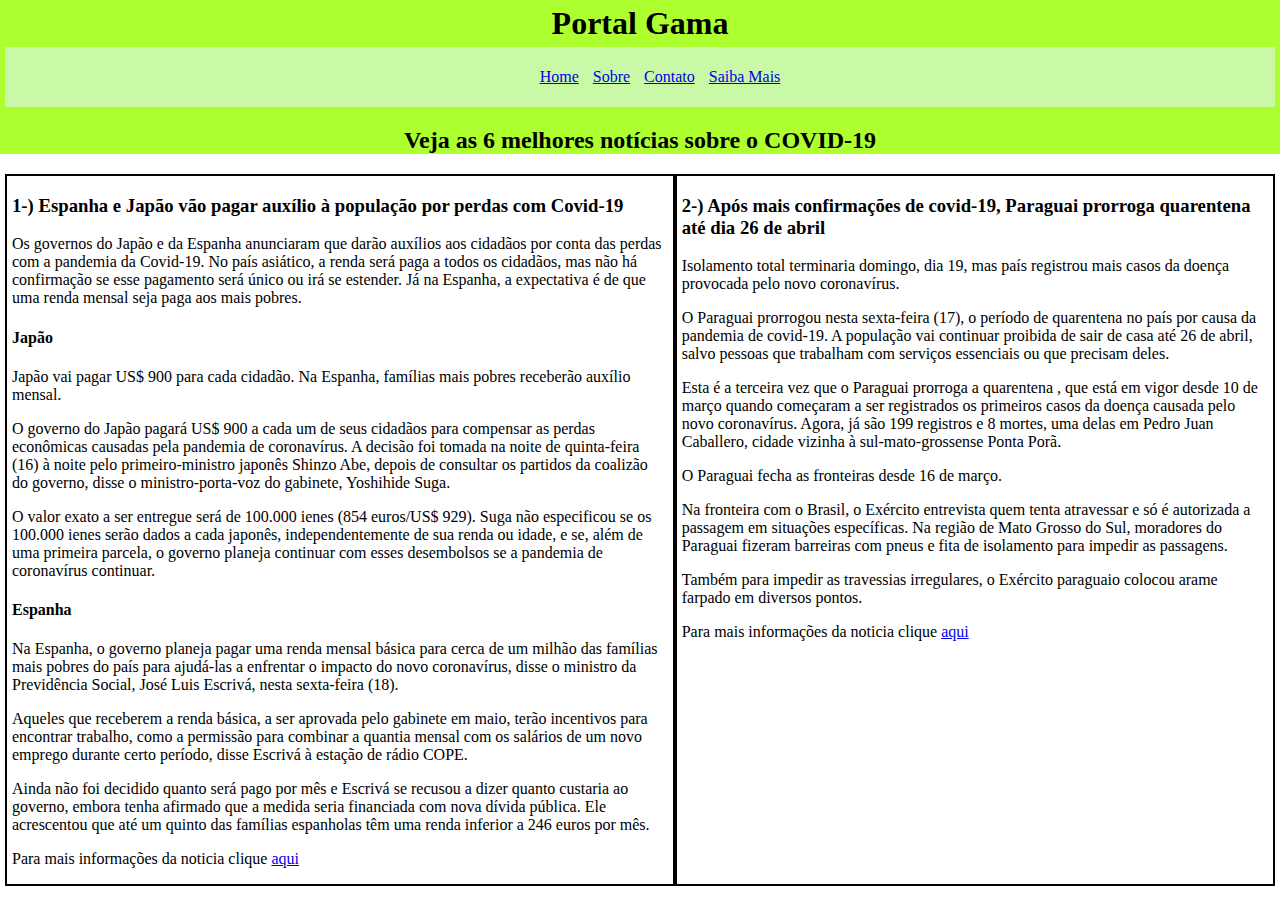
==== index.html @ e4a513f6 "index com duas noticias em texto" ====
<!DOCTYPE html>
<html lang="pt-br">

<head>
    <meta charset="UTF-8">
    <meta name="viewport" content="width=device-width, initial-scale=1.0">
    <title>..:: Gama Atividade ::..</title>
    <link rel="stylesheet" href="css/estilos.css">
</head>

<body>
    <header>
        <h1>Portal Gama</h1>
        <nav>
            <ul>
                <li><a href="index.html">Home</a></li>
                <li><a href="sobre.html">Sobre</a></li>
                <li><a href="contato.html">Contato</a></li>
                <li><a href="saiba_mais.html">Saiba Mais</a></li>
            </ul>
        </nav>
        <h2>Veja as 6 melhores notícias sobre o COVID-19</h2>
    </header>
    <main>
        <div class="noticias">
            <div class="noticias-titulo">
                <h3>1-) Espanha e Japão vão pagar auxílio à população por perdas com Covid-19</h3>
                <p>Os governos do Japão e da Espanha anunciaram que darão auxílios aos cidadãos por conta das perdas com
                    a pandemia da Covid-19. No país asiático, a renda será paga a todos os cidadãos, mas não há
                    confirmação se esse pagamento será único ou irá se estender. Já na Espanha, a expectativa é de que
                    uma renda mensal seja paga aos mais pobres.</p>
            </div>
            <div>
                <h4>Japão</h4>
                <p>Japão vai pagar US$ 900 para cada cidadão. Na Espanha, famílias mais pobres receberão auxílio mensal.
                </p>
                <p>O governo do Japão pagará US$ 900 a cada um de seus cidadãos para compensar as perdas econômicas
                    causadas pela pandemia de coronavírus. A decisão foi tomada na noite de quinta-feira (16) à noite
                    pelo primeiro-ministro japonês Shinzo Abe, depois de consultar os partidos da coalizão do governo,
                    disse o ministro-porta-voz do gabinete, Yoshihide Suga.</p>
                <p>O valor exato a ser entregue será de 100.000 ienes (854 euros/US$ 929). Suga não especificou se os
                    100.000 ienes serão dados a cada japonês, independentemente de sua renda ou idade, e se, além de uma
                    primeira parcela, o governo planeja continuar com esses desembolsos se a pandemia de coronavírus
                    continuar.</p>
                <h4>Espanha</h4>
                <p>Na Espanha, o governo planeja pagar uma renda mensal básica para cerca de um milhão das famílias mais
                    pobres do país para ajudá-las a enfrentar o impacto do novo coronavírus, disse o ministro da
                    Previdência
                    Social, José Luis Escrivá, nesta sexta-feira (18).</p>
                <p>Aqueles que receberem a renda básica, a ser aprovada pelo gabinete em maio, terão incentivos para
                    encontrar trabalho, como a permissão para combinar a quantia mensal com os salários de um novo
                    emprego
                    durante certo período, disse Escrivá à estação de rádio COPE.</p>
                <p>Ainda não foi decidido quanto será pago por mês e Escrivá se recusou a dizer quanto custaria ao
                    governo,
                    embora tenha afirmado que a medida seria financiada com nova dívida pública. Ele acrescentou que até
                    um
                    quinto das famílias espanholas têm uma renda inferior a 246 euros por mês.</p>
                <p>Para mais informações da noticia clique <a
                        href="https://g1.globo.com/economia/noticia/2020/04/17/japao-vai-pagar-us-900-para-cada-cidadao-por-perdas-causadas-pelo-covid-19.ghtml">aqui</a>
                </p>
            </div>
        </div>
        <div class="noticias">
            <div class="noticias-titulo">
                <h3>2-) Após mais confirmações de covid-19, Paraguai prorroga quarentena até dia 26 de abril</h3>
                <p>Isolamento total terminaria domingo, dia 19, mas país registrou mais casos da doença provocada pelo
                    novo coronavírus.</p>
            </div>
            <div>
                <p>O Paraguai prorrogou nesta sexta-feira (17), o período de quarentena no país por causa da pandemia de
                    covid-19. A população vai continuar proibida de sair de casa até 26 de abril, salvo pessoas que
                    trabalham com serviços essenciais ou que precisam deles.</p>
                <p>Esta é a terceira vez que o Paraguai prorroga a quarentena , que está em vigor desde 10 de março
                    quando
                    começaram a ser registrados os primeiros casos da doença causada pelo novo coronavírus. Agora, já
                    são
                    199 registros e 8 mortes, uma delas em Pedro Juan Caballero, cidade vizinha à sul-mato-grossense
                    Ponta
                    Porã.</p>
                <p>O Paraguai fecha as fronteiras desde 16 de março.</p>
                <p>Na fronteira com o Brasil, o Exército entrevista quem tenta atravessar e só é autorizada a passagem
                    em
                    situações específicas. Na região de Mato Grosso do Sul, moradores do Paraguai fizeram barreiras com
                    pneus e fita de isolamento para impedir as passagens.</p>
                <p>Também para impedir as travessias irregulares, o Exército paraguaio colocou arame farpado em diversos
                    pontos.</p>
                <p>Para mais informações da noticia clique <a
                        href="https://g1.globo.com/ms/mato-grosso-do-sul/noticia/2020/04/17/apos-mais-confirmacoes-de-covid-19-paraguai-prorroga-quarentena-ate-dia-26-de-abril.ghtml">aqui</a>
                </p>
            </div>
        </div>
    </main>
</body>

</html>
---- css/estilos.css ----
body{
    margin: 0px;
}
header, nav, main{
    padding-right: 5px;
    padding-left: 5px;
}
header{
    background-color: greenyellow;
    text-align: center;
}
h1{
    margin: 0px;
    padding-top: 5px;
    padding-bottom: 5px;
}
nav{
    background-color: #c9f8a6;
    padding-top: 5px;
    padding-bottom: 5px;
}
nav ul{
    list-style: none;
}
nav li{
    display: inline;
    margin-left: 5px;
    margin-right: 5px;
}
main{
    display: flex;
    justify-content: space-between;
}
.noticias{
    padding-left: 5px;
    padding-right: 5px;
    border: 2px black solid;
}
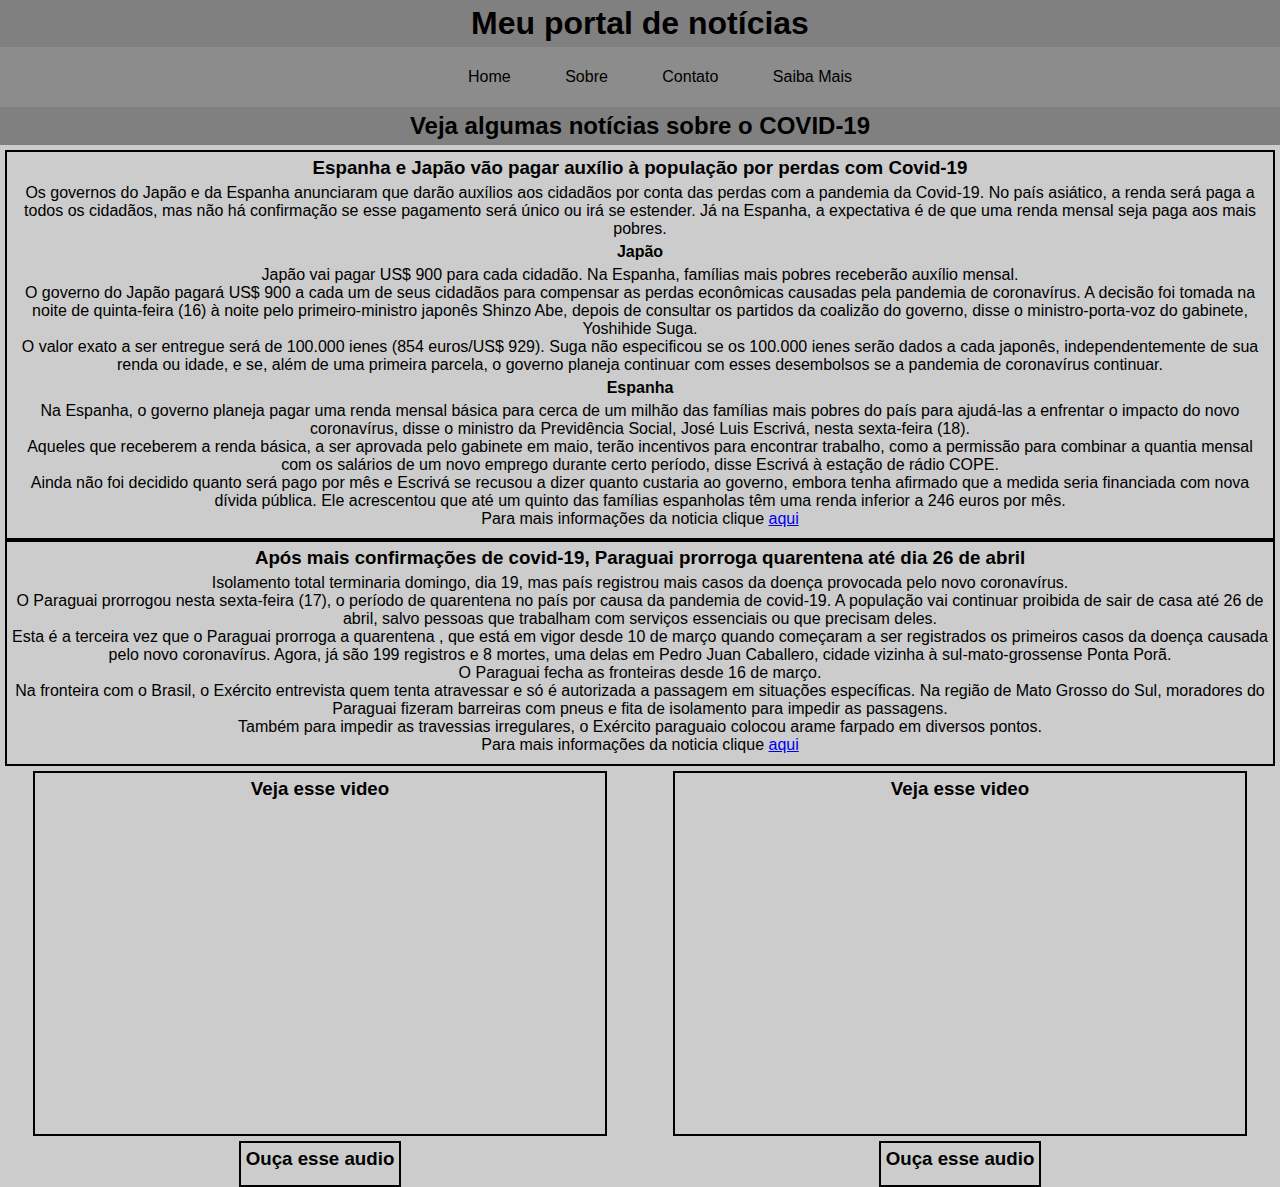
==== commit af0dcb77: "index com os videos e com layout definido" ====
--- a/index.html
+++ b/index.html
@@ -4,13 +4,13 @@
 <head>
     <meta charset="UTF-8">
     <meta name="viewport" content="width=device-width, initial-scale=1.0">
-    <title>..:: Gama Atividade ::..</title>
+    <title>Meu portal de notícias</title>
     <link rel="stylesheet" href="css/estilos.css">
 </head>
 
 <body>
     <header>
-        <h1>Portal Gama</h1>
+        <h1>Meu portal de notícias</h1>
         <nav>
             <ul>
                 <li><a href="index.html">Home</a></li>
@@ -19,76 +19,117 @@
                 <li><a href="saiba_mais.html">Saiba Mais</a></li>
             </ul>
         </nav>
-        <h2>Veja as 6 melhores notícias sobre o COVID-19</h2>
+        <h2>Veja algumas notícias sobre o COVID-19</h2>
     </header>
-    <main>
-        <div class="noticias">
-            <div class="noticias-titulo">
-                <h3>1-) Espanha e Japão vão pagar auxílio à população por perdas com Covid-19</h3>
-                <p>Os governos do Japão e da Espanha anunciaram que darão auxílios aos cidadãos por conta das perdas com
-                    a pandemia da Covid-19. No país asiático, a renda será paga a todos os cidadãos, mas não há
-                    confirmação se esse pagamento será único ou irá se estender. Já na Espanha, a expectativa é de que
-                    uma renda mensal seja paga aos mais pobres.</p>
-            </div>
-            <div>
-                <h4>Japão</h4>
-                <p>Japão vai pagar US$ 900 para cada cidadão. Na Espanha, famílias mais pobres receberão auxílio mensal.
-                </p>
-                <p>O governo do Japão pagará US$ 900 a cada um de seus cidadãos para compensar as perdas econômicas
-                    causadas pela pandemia de coronavírus. A decisão foi tomada na noite de quinta-feira (16) à noite
-                    pelo primeiro-ministro japonês Shinzo Abe, depois de consultar os partidos da coalizão do governo,
-                    disse o ministro-porta-voz do gabinete, Yoshihide Suga.</p>
-                <p>O valor exato a ser entregue será de 100.000 ienes (854 euros/US$ 929). Suga não especificou se os
-                    100.000 ienes serão dados a cada japonês, independentemente de sua renda ou idade, e se, além de uma
-                    primeira parcela, o governo planeja continuar com esses desembolsos se a pandemia de coronavírus
-                    continuar.</p>
-                <h4>Espanha</h4>
-                <p>Na Espanha, o governo planeja pagar uma renda mensal básica para cerca de um milhão das famílias mais
-                    pobres do país para ajudá-las a enfrentar o impacto do novo coronavírus, disse o ministro da
-                    Previdência
-                    Social, José Luis Escrivá, nesta sexta-feira (18).</p>
-                <p>Aqueles que receberem a renda básica, a ser aprovada pelo gabinete em maio, terão incentivos para
-                    encontrar trabalho, como a permissão para combinar a quantia mensal com os salários de um novo
-                    emprego
-                    durante certo período, disse Escrivá à estação de rádio COPE.</p>
-                <p>Ainda não foi decidido quanto será pago por mês e Escrivá se recusou a dizer quanto custaria ao
-                    governo,
-                    embora tenha afirmado que a medida seria financiada com nova dívida pública. Ele acrescentou que até
-                    um
-                    quinto das famílias espanholas têm uma renda inferior a 246 euros por mês.</p>
-                <p>Para mais informações da noticia clique <a
-                        href="https://g1.globo.com/economia/noticia/2020/04/17/japao-vai-pagar-us-900-para-cada-cidadao-por-perdas-causadas-pelo-covid-19.ghtml">aqui</a>
-                </p>
-            </div>
+    <main id="card-noticias">
+        <div id="card-text">
+            <section class="noticias">
+                <div class="noticias-titulo">
+                    <h3>Espanha e Japão vão pagar auxílio à população por perdas com Covid-19</h3>
+                    <p>Os governos do Japão e da Espanha anunciaram que darão auxílios aos cidadãos por conta das perdas
+                        com
+                        a pandemia da Covid-19. No país asiático, a renda será paga a todos os cidadãos, mas não há
+                        confirmação se esse pagamento será único ou irá se estender. Já na Espanha, a expectativa é de
+                        que
+                        uma renda mensal seja paga aos mais pobres.</p>
+                </div>
+                <div>
+                    <h4>Japão</h4>
+                    <p>Japão vai pagar US$ 900 para cada cidadão. Na Espanha, famílias mais pobres receberão auxílio
+                        mensal.
+                    </p>
+                    <p>O governo do Japão pagará US$ 900 a cada um de seus cidadãos para compensar as perdas econômicas
+                        causadas pela pandemia de coronavírus. A decisão foi tomada na noite de quinta-feira (16) à
+                        noite
+                        pelo primeiro-ministro japonês Shinzo Abe, depois de consultar os partidos da coalizão do
+                        governo,
+                        disse o ministro-porta-voz do gabinete, Yoshihide Suga.</p>
+                    <p>O valor exato a ser entregue será de 100.000 ienes (854 euros/US$ 929). Suga não especificou se
+                        os
+                        100.000 ienes serão dados a cada japonês, independentemente de sua renda ou idade, e se, além de
+                        uma
+                        primeira parcela, o governo planeja continuar com esses desembolsos se a pandemia de coronavírus
+                        continuar.</p>
+                    <h4>Espanha</h4>
+                    <p>Na Espanha, o governo planeja pagar uma renda mensal básica para cerca de um milhão das famílias
+                        mais
+                        pobres do país para ajudá-las a enfrentar o impacto do novo coronavírus, disse o ministro da
+                        Previdência
+                        Social, José Luis Escrivá, nesta sexta-feira (18).</p>
+                    <p>Aqueles que receberem a renda básica, a ser aprovada pelo gabinete em maio, terão incentivos para
+                        encontrar trabalho, como a permissão para combinar a quantia mensal com os salários de um novo
+                        emprego
+                        durante certo período, disse Escrivá à estação de rádio COPE.</p>
+                    <p>Ainda não foi decidido quanto será pago por mês e Escrivá se recusou a dizer quanto custaria ao
+                        governo,
+                        embora tenha afirmado que a medida seria financiada com nova dívida pública. Ele acrescentou que
+                        até
+                        um
+                        quinto das famílias espanholas têm uma renda inferior a 246 euros por mês.</p>
+                    <p>Para mais informações da noticia clique <a
+                            href="https://g1.globo.com/economia/noticia/2020/04/17/japao-vai-pagar-us-900-para-cada-cidadao-por-perdas-causadas-pelo-covid-19.ghtml">aqui</a>
+                    </p>
+                </div>
+            </section>
+            <section class="noticias">
+                <div class="noticias-titulo">
+                    <h3>Após mais confirmações de covid-19, Paraguai prorroga quarentena até dia 26 de abril</h3>
+                    <p>Isolamento total terminaria domingo, dia 19, mas país registrou mais casos da doença provocada
+                        pelo
+                        novo coronavírus.</p>
+                </div>
+                <div>
+                    <p>O Paraguai prorrogou nesta sexta-feira (17), o período de quarentena no país por causa da
+                        pandemia de
+                        covid-19. A população vai continuar proibida de sair de casa até 26 de abril, salvo pessoas que
+                        trabalham com serviços essenciais ou que precisam deles.</p>
+                    <p>Esta é a terceira vez que o Paraguai prorroga a quarentena , que está em vigor desde 10 de março
+                        quando
+                        começaram a ser registrados os primeiros casos da doença causada pelo novo coronavírus. Agora,
+                        já
+                        são
+                        199 registros e 8 mortes, uma delas em Pedro Juan Caballero, cidade vizinha à sul-mato-grossense
+                        Ponta
+                        Porã.</p>
+                    <p>O Paraguai fecha as fronteiras desde 16 de março.</p>
+                    <p>Na fronteira com o Brasil, o Exército entrevista quem tenta atravessar e só é autorizada a
+                        passagem
+                        em
+                        situações específicas. Na região de Mato Grosso do Sul, moradores do Paraguai fizeram barreiras
+                        com
+                        pneus e fita de isolamento para impedir as passagens.</p>
+                    <p>Também para impedir as travessias irregulares, o Exército paraguaio colocou arame farpado em
+                        diversos
+                        pontos.</p>
+                    <p>Para mais informações da noticia clique <a
+                            href="https://g1.globo.com/ms/mato-grosso-do-sul/noticia/2020/04/17/apos-mais-confirmacoes-de-covid-19-paraguai-prorroga-quarentena-ate-dia-26-de-abril.ghtml">aqui</a>
+                    </p>
+                </div>
+            </section>
         </div>
-        <div class="noticias">
-            <div class="noticias-titulo">
-                <h3>2-) Após mais confirmações de covid-19, Paraguai prorroga quarentena até dia 26 de abril</h3>
-                <p>Isolamento total terminaria domingo, dia 19, mas país registrou mais casos da doença provocada pelo
-                    novo coronavírus.</p>
-            </div>
-            <div>
-                <p>O Paraguai prorrogou nesta sexta-feira (17), o período de quarentena no país por causa da pandemia de
-                    covid-19. A população vai continuar proibida de sair de casa até 26 de abril, salvo pessoas que
-                    trabalham com serviços essenciais ou que precisam deles.</p>
-                <p>Esta é a terceira vez que o Paraguai prorroga a quarentena , que está em vigor desde 10 de março
-                    quando
-                    começaram a ser registrados os primeiros casos da doença causada pelo novo coronavírus. Agora, já
-                    são
-                    199 registros e 8 mortes, uma delas em Pedro Juan Caballero, cidade vizinha à sul-mato-grossense
-                    Ponta
-                    Porã.</p>
-                <p>O Paraguai fecha as fronteiras desde 16 de março.</p>
-                <p>Na fronteira com o Brasil, o Exército entrevista quem tenta atravessar e só é autorizada a passagem
-                    em
-                    situações específicas. Na região de Mato Grosso do Sul, moradores do Paraguai fizeram barreiras com
-                    pneus e fita de isolamento para impedir as passagens.</p>
-                <p>Também para impedir as travessias irregulares, o Exército paraguaio colocou arame farpado em diversos
-                    pontos.</p>
-                <p>Para mais informações da noticia clique <a
-                        href="https://g1.globo.com/ms/mato-grosso-do-sul/noticia/2020/04/17/apos-mais-confirmacoes-de-covid-19-paraguai-prorroga-quarentena-ate-dia-26-de-abril.ghtml">aqui</a>
-                </p>
-            </div>
+        <div id="card-video">
+            <section class="noticias">
+                <h3>Veja esse video</h3>
+                <iframe width="560" height="315" src="https://www.youtube.com/embed/0N7SBfTsI3s" frameborder="0"
+                    allow="accelerometer; autoplay; encrypted-media; gyroscope; picture-in-picture"
+                    allowfullscreen></iframe>
+            </section>
+            <section class="noticias">
+                <h3>Veja esse video</h3>
+                <iframe width="560" height="315" src="https://www.youtube.com/embed/cBuF9_YBaDM" frameborder="0"
+                    allow="accelerometer; autoplay; encrypted-media; gyroscope; picture-in-picture"
+                    allowfullscreen></iframe>
+            </section>
+        </div>
+        <div id="card-audio">
+            <section class="noticias">
+                <h3>Ouça esse audio</h3>
+                <audio src=""></audio>
+            </section>
+            <section class="noticias">
+                <h3>Ouça esse audio</h3>
+                <audio src=""></audio>
+            </section>
         </div>
     </main>
 </body>
--- a/css/estilos.css
+++ b/css/estilos.css
@@ -1,38 +1,63 @@
-body{
+*{
+    font-family: Arial, Helvetica, sans-serif;
+}
+header, main, nav, #card-text, #card-audio, #card-video{
+    width: 100%;
+}
+body, h1, h2, p, h3, h4{
     margin: 0px;
 }
-header, nav, main{
+h1, h2, h3, h4{
+    padding-top: 5px;
+    padding-bottom: 5px;
+}
+/*
+main{
     padding-right: 5px;
     padding-left: 5px;
 }
+*/
 header{
-    background-color: greenyellow;
+    background-color: #808080;
     text-align: center;
 }
-h1{
-    margin: 0px;
+main{
+    background-color: #CCCCCC;
+}
+nav{
+    background-color: #8C8C8C;
     padding-top: 5px;
     padding-bottom: 5px;
 }
-nav{
-    background-color: #c9f8a6;
-    padding-top: 5px;
-    padding-bottom: 5px;
+a:hover{
+    background-color: black;
+    color: white;
+}
+nav a{
+    text-decoration: none;
+    padding: 20px;
+    color: black;
 }
 nav ul{
     list-style: none;
 }
 nav li{
     display: inline;
-    margin-left: 5px;
-    margin-right: 5px;
+    padding-left: 5px;
+    padding-right: 5px;
 }
-main{
+#card-text, #card-audio, #card-video{
     display: flex;
-    justify-content: space-between;
+    flex-wrap: wrap;
+    justify-content: space-around;
+    text-align: center;
+    padding-top: 5px;
 }
 .noticias{
     padding-left: 5px;
     padding-right: 5px;
+    padding-bottom: 10px;
     border: 2px black solid;
+    margin-left: 5px;
+    margin-right: 5px;
 }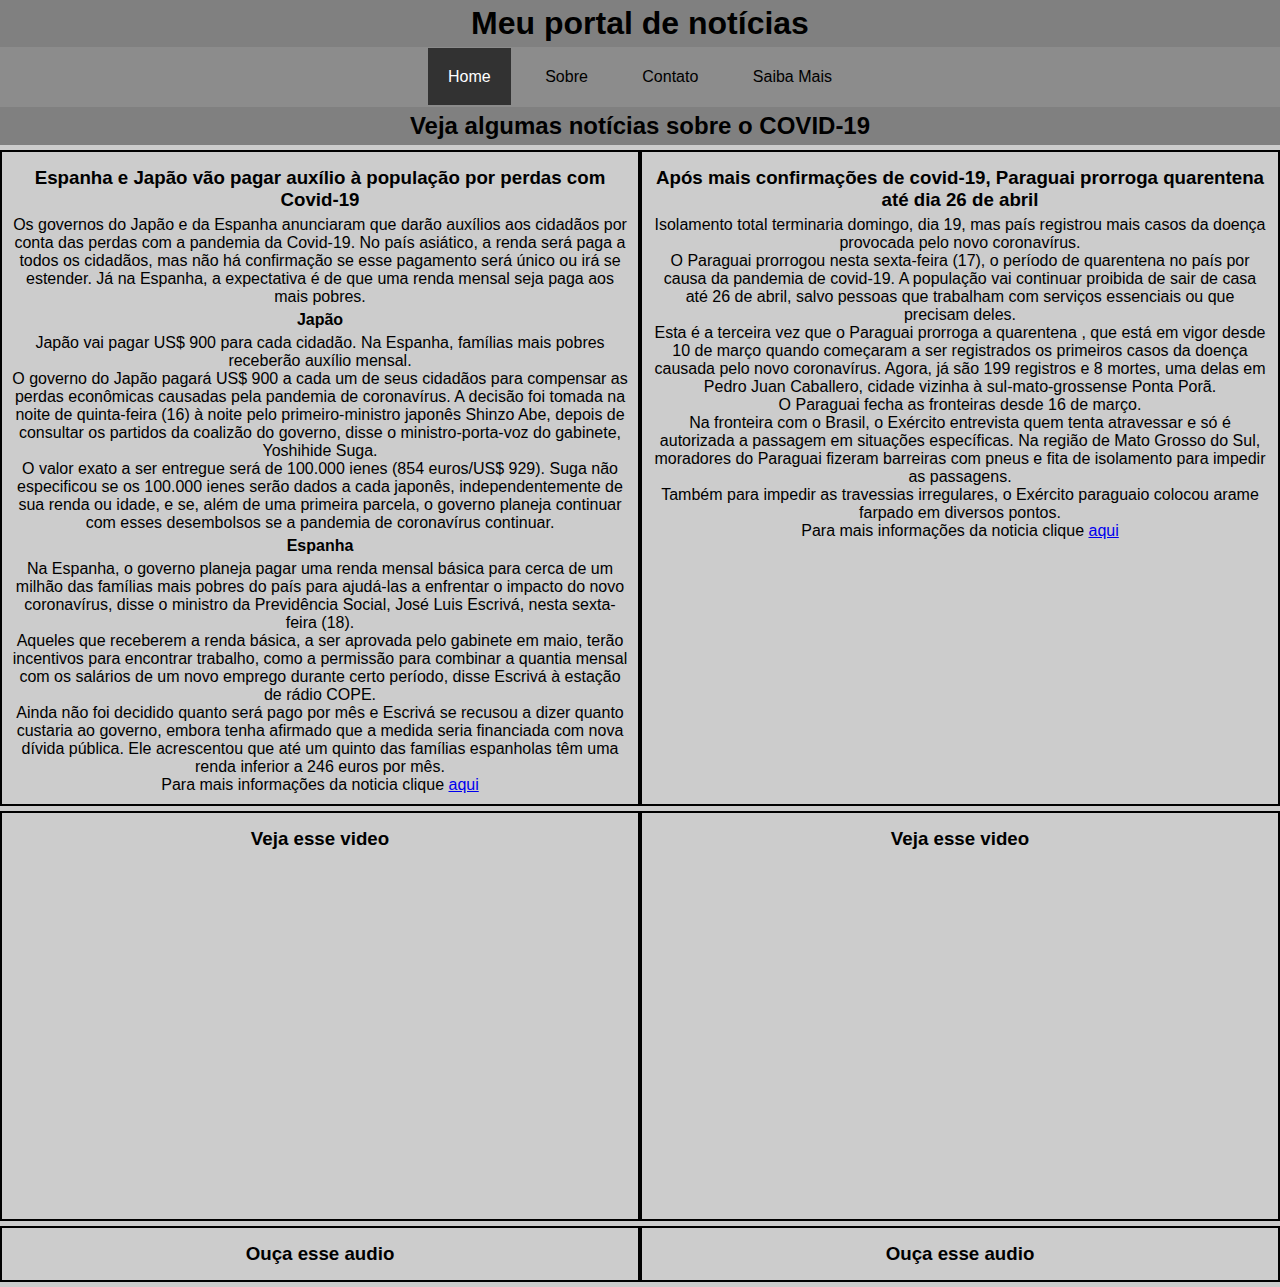
==== commit 277fa99e: "Site responsivo faltando apenas os audios" ====
--- a/index.html
+++ b/index.html
@@ -5,7 +5,7 @@
     <meta charset="UTF-8">
     <meta name="viewport" content="width=device-width, initial-scale=1.0">
     <title>Meu portal de notícias</title>
-    <link rel="stylesheet" href="css/estilos.css">
+    <link rel="stylesheet" type="text/css" href="css/estilos.css">
 </head>
 
 <body>
@@ -13,7 +13,7 @@
         <h1>Meu portal de notícias</h1>
         <nav>
             <ul>
-                <li><a href="index.html">Home</a></li>
+                <li><a href="index.html" class="active">Home</a></li>
                 <li><a href="sobre.html">Sobre</a></li>
                 <li><a href="contato.html">Contato</a></li>
                 <li><a href="saiba_mais.html">Saiba Mais</a></li>
@@ -22,8 +22,8 @@
         <h2>Veja algumas notícias sobre o COVID-19</h2>
     </header>
     <main id="card-noticias">
-        <div id="card-text">
-            <section class="noticias">
+        <div id="card-text" class="col-12">
+            <section class="noticias col-6">
                 <div class="noticias-titulo">
                     <h3>Espanha e Japão vão pagar auxílio à população por perdas com Covid-19</h3>
                     <p>Os governos do Japão e da Espanha anunciaram que darão auxílios aos cidadãos por conta das perdas
@@ -71,7 +71,7 @@
                     </p>
                 </div>
             </section>
-            <section class="noticias">
+            <section class="noticias col-6">
                 <div class="noticias-titulo">
                     <h3>Após mais confirmações de covid-19, Paraguai prorroga quarentena até dia 26 de abril</h3>
                     <p>Isolamento total terminaria domingo, dia 19, mas país registrou mais casos da doença provocada
@@ -107,26 +107,26 @@
                 </div>
             </section>
         </div>
-        <div id="card-video">
-            <section class="noticias">
+        <div id="card-video" class="col-12">
+            <section class="noticias col-6">
                 <h3>Veja esse video</h3>
-                <iframe width="560" height="315" src="https://www.youtube.com/embed/0N7SBfTsI3s" frameborder="0"
+                <iframe src="https://www.youtube.com/embed/0N7SBfTsI3s" frameborder="0"
                     allow="accelerometer; autoplay; encrypted-media; gyroscope; picture-in-picture"
                     allowfullscreen></iframe>
             </section>
-            <section class="noticias">
+            <section class="noticias col-6">
                 <h3>Veja esse video</h3>
-                <iframe width="560" height="315" src="https://www.youtube.com/embed/cBuF9_YBaDM" frameborder="0"
+                <iframe src="https://www.youtube.com/embed/cBuF9_YBaDM" frameborder="0"
                     allow="accelerometer; autoplay; encrypted-media; gyroscope; picture-in-picture"
                     allowfullscreen></iframe>
             </section>
         </div>
-        <div id="card-audio">
-            <section class="noticias">
+        <div id="card-audio" class="col-12">
+            <section class="noticias col-6">
                 <h3>Ouça esse audio</h3>
                 <audio src=""></audio>
             </section>
-            <section class="noticias">
+            <section class="noticias col-6">
                 <h3>Ouça esse audio</h3>
                 <audio src=""></audio>
             </section>
--- a/css/estilos.css
+++ b/css/estilos.css
@@ -1,8 +1,10 @@
 *{
     font-family: Arial, Helvetica, sans-serif;
+    box-sizing: border-box;
 }
 header, main, nav, #card-text, #card-audio, #card-video{
     width: 100%;
+    text-align: center;
 }
 body, h1, h2, p, h3, h4{
     margin: 0px;
@@ -11,17 +13,10 @@
     padding-top: 5px;
     padding-bottom: 5px;
 }
-/*
-main{
-    padding-right: 5px;
-    padding-left: 5px;
-}
-*/
 header{
     background-color: #808080;
-    text-align: center;
 }
-main{
+body{
     background-color: #CCCCCC;
 }
 nav{
@@ -33,16 +28,20 @@
     background-color: black;
     color: white;
 }
+.active{
+    background-color: #323232;
+    color: white;
+}
 nav a{
     text-decoration: none;
     padding: 20px;
     color: black;
 }
-nav ul{
+li{
     list-style: none;
+    display: inline;
 }
 nav li{
-    display: inline;
     padding-left: 5px;
     padding-right: 5px;
 }
@@ -50,14 +49,91 @@
     display: flex;
     flex-wrap: wrap;
     justify-content: space-around;
-    text-align: center;
-    padding-top: 5px;
+    margin-top: 5px;
+    margin-bottom: 5px;
 }
 .noticias{
+    padding: 10px;
+    border: 2px black solid;
+}
+iframe{
+    width: 100%;
+    height: 350px;
+}
+.sobre{
+    display: flex;
+    flex-wrap: wrap;
+    justify-content: center;
+}
+.sobre li{
+    border: 2px black solid;
+    padding: 10px;
+}
+#contato{
+    display: flex;
+    flex-wrap: wrap;
+    justify-content: center;
+}
+#contato li, #saiba li{
+    display: block;
+}
+form{
     padding-left: 5px;
     padding-right: 5px;
-    padding-bottom: 10px;
+}
+.form-control{
+    display: flex;
+    flex-wrap: wrap;
+}
+input, textarea{
+    width: 75%;
+    resize: none;
+    padding: 12px 20px;
+    margin: 8px 0;
+    box-sizing: border-box;
+}
+textarea{
+    height: 100px;
+}
+label{
+    width: 25%;
+    padding-top: 10px;
+}
+button{
+    background-color: #8C8C8C;
+    border: none;
+    color: white;
+    padding: 15px 32px;
+    text-align: center;
+    text-decoration: none;
+    display: inline-block;
+    font-size: 16px;
+}
+button:hover{
+    background-color: black;
+}
+.border, form{
     border: 2px black solid;
-    margin-left: 5px;
-    margin-right: 5px;
+    margin-top: 5px;
+}
+ul{
+    padding: 0px;
+}
+[class*="col-"] {
+    width: 100%;
+}
+
+@media only screen and (min-width: 768px) {
+  .col-1 {width: 8.33%;}
+  .col-2 {width: 16.66%;}
+  .col-3 {width: 25%;}
+  .col-4 {width: 33.33%;}
+  .col-5 {width: 41.66%;}
+  .col-6 {width: 50%;}
+  .col-7 {width: 58.33%;}
+  .col-8 {width: 66.66%;}
+  .col-9 {width: 75%;}
+  .col-10 {width: 83.33%;}
+  .col-11 {width: 91.66%;}
+  .col-12 {width: 100%;}
 }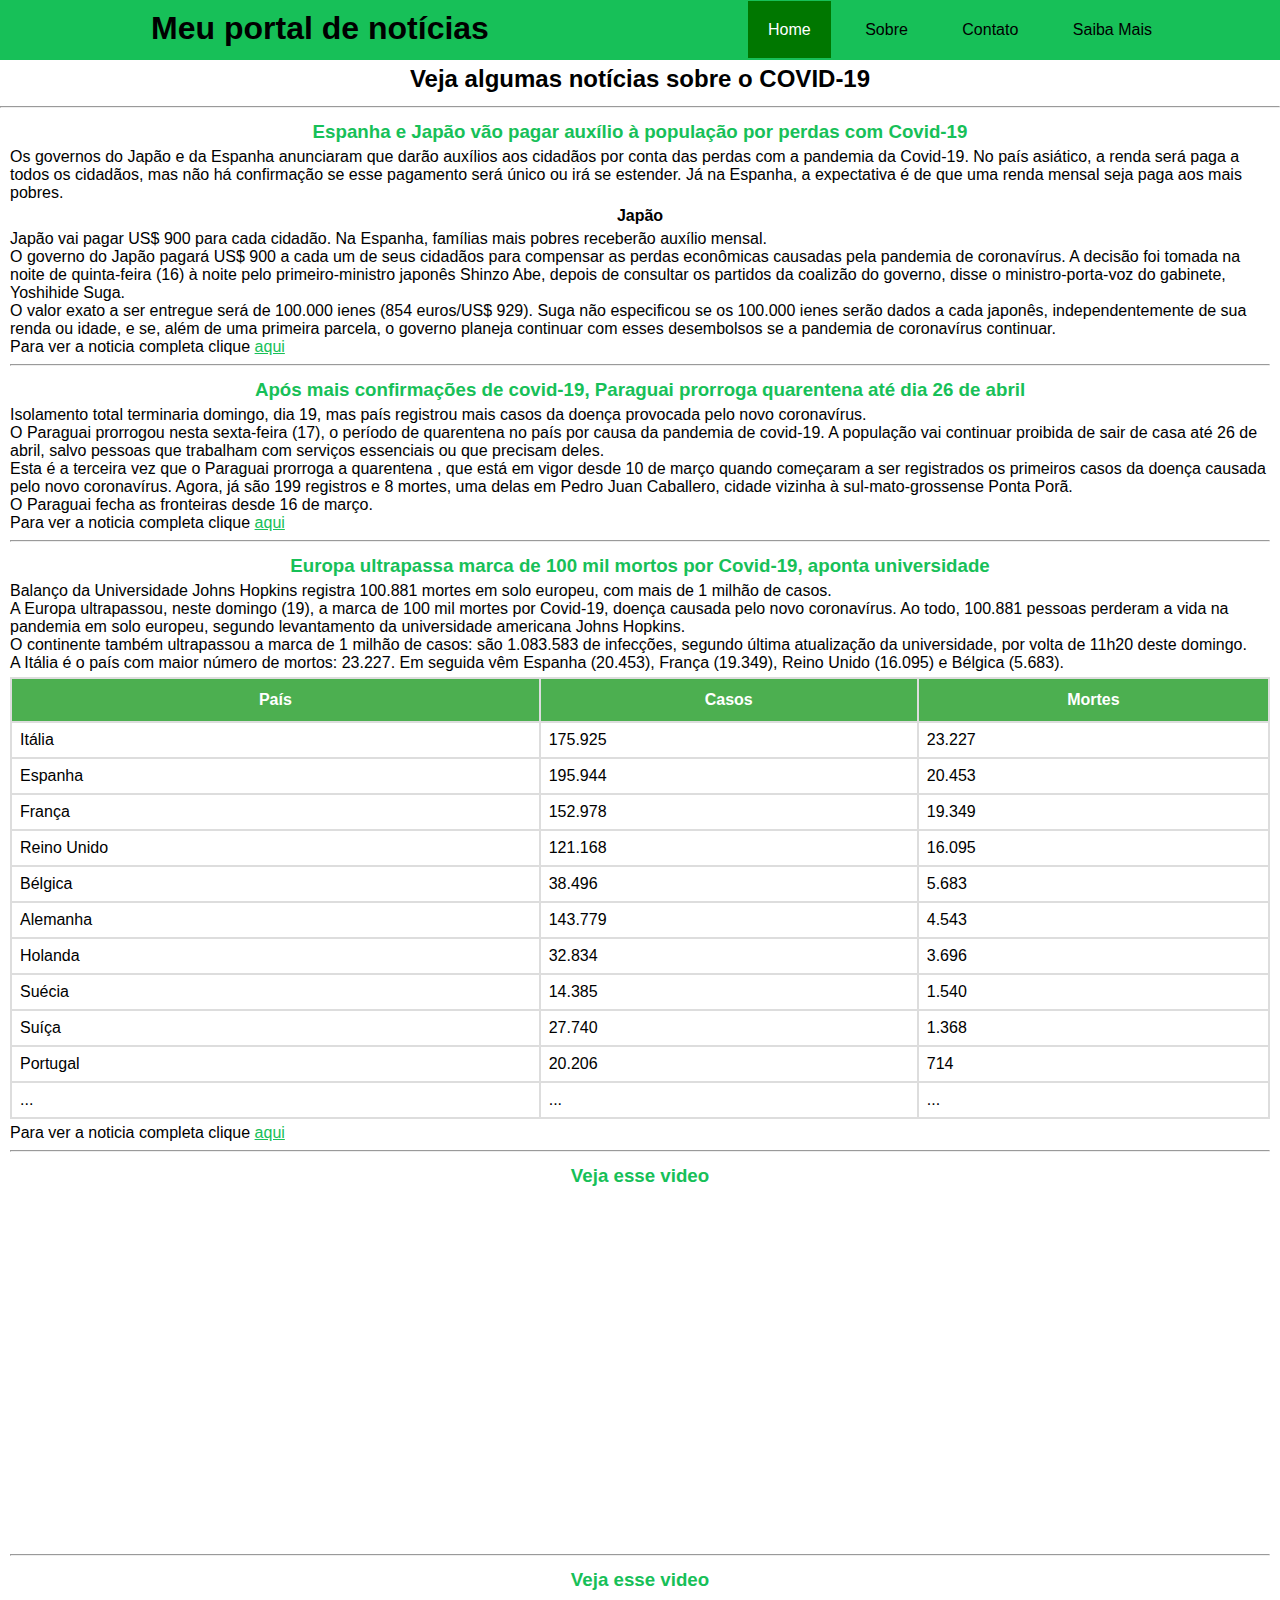
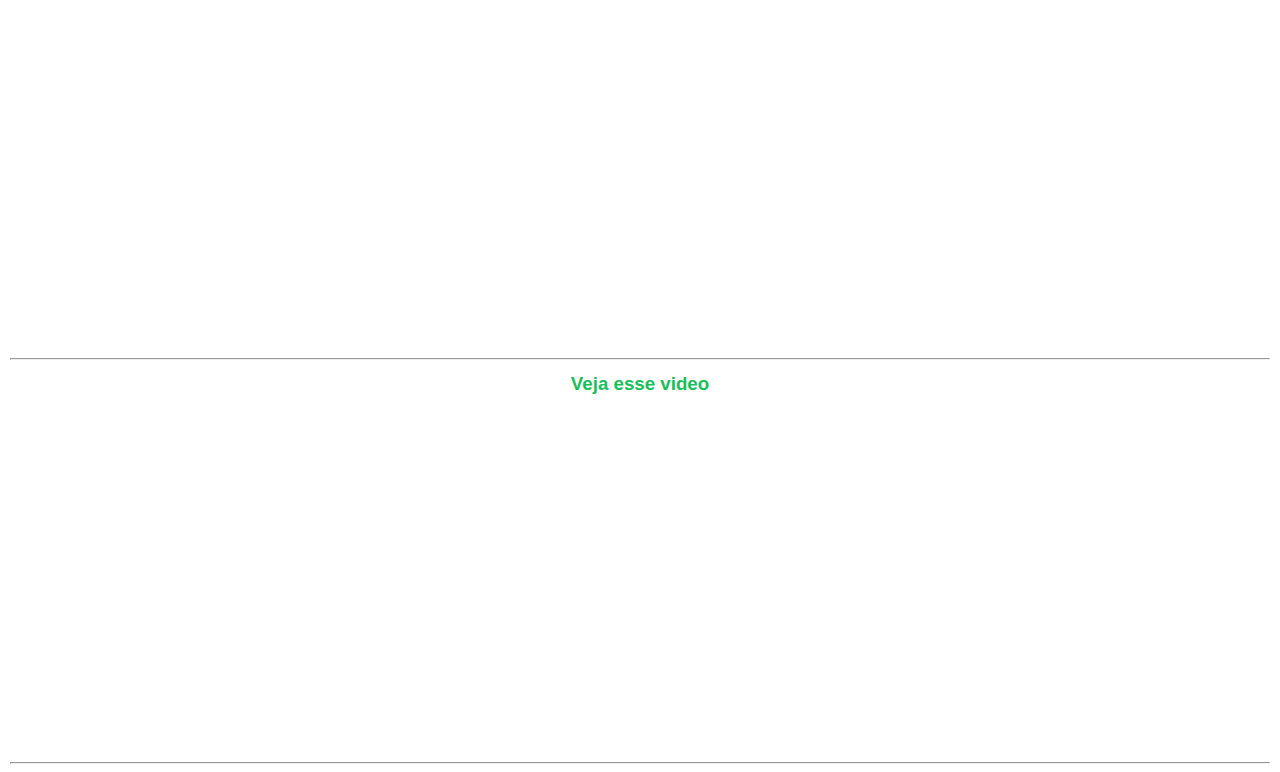
==== commit bac115b7: "Termino da atividade" ====
--- a/index.html
+++ b/index.html
@@ -10,21 +10,26 @@
 
 <body>
     <header>
-        <h1>Meu portal de notícias</h1>
-        <nav>
-            <ul>
-                <li><a href="index.html" class="active">Home</a></li>
-                <li><a href="sobre.html">Sobre</a></li>
-                <li><a href="contato.html">Contato</a></li>
-                <li><a href="saiba_mais.html">Saiba Mais</a></li>
-            </ul>
-        </nav>
-        <h2>Veja algumas notícias sobre o COVID-19</h2>
+        <div id="navbar">
+            <div class="col-6">
+                <h1>Meu portal de notícias</h1>
+            </div>
+            <nav class="col-6">
+                <ul>
+                    <li><a href="index.html" class="active">Home</a></li>
+                    <li><a href="sobre.html">Sobre</a></li>
+                    <li><a href="contato.html">Contato</a></li>
+                    <li><a href="saiba_mais.html">Saiba Mais</a></li>
+                </ul>
+            </nav>
+        </div>
     </header>
     <main id="card-noticias">
-        <div id="card-text" class="col-12">
-            <section class="noticias col-6">
-                <div class="noticias-titulo">
+        <h2>Veja algumas notícias sobre o COVID-19</h2>
+        <hr>
+        <div id="card-text">
+            <div class="noticias">
+                <div>
                     <h3>Espanha e Japão vão pagar auxílio à população por perdas com Covid-19</h3>
                     <p>Os governos do Japão e da Espanha anunciaram que darão auxílios aos cidadãos por conta das perdas
                         com
@@ -50,29 +55,14 @@
                         uma
                         primeira parcela, o governo planeja continuar com esses desembolsos se a pandemia de coronavírus
                         continuar.</p>
-                    <h4>Espanha</h4>
-                    <p>Na Espanha, o governo planeja pagar uma renda mensal básica para cerca de um milhão das famílias
-                        mais
-                        pobres do país para ajudá-las a enfrentar o impacto do novo coronavírus, disse o ministro da
-                        Previdência
-                        Social, José Luis Escrivá, nesta sexta-feira (18).</p>
-                    <p>Aqueles que receberem a renda básica, a ser aprovada pelo gabinete em maio, terão incentivos para
-                        encontrar trabalho, como a permissão para combinar a quantia mensal com os salários de um novo
-                        emprego
-                        durante certo período, disse Escrivá à estação de rádio COPE.</p>
-                    <p>Ainda não foi decidido quanto será pago por mês e Escrivá se recusou a dizer quanto custaria ao
-                        governo,
-                        embora tenha afirmado que a medida seria financiada com nova dívida pública. Ele acrescentou que
-                        até
-                        um
-                        quinto das famílias espanholas têm uma renda inferior a 246 euros por mês.</p>
-                    <p>Para mais informações da noticia clique <a
+                    <p>Para ver a noticia completa clique <a
                             href="https://g1.globo.com/economia/noticia/2020/04/17/japao-vai-pagar-us-900-para-cada-cidadao-por-perdas-causadas-pelo-covid-19.ghtml">aqui</a>
                     </p>
-                </div>
-            </section>
-            <section class="noticias col-6">
-                <div class="noticias-titulo">
+                    <hr>
+                </div>
+            </div>
+            <div class="noticias">
+                <div>
                     <h3>Após mais confirmações de covid-19, Paraguai prorroga quarentena até dia 26 de abril</h3>
                     <p>Isolamento total terminaria domingo, dia 19, mas país registrou mais casos da doença provocada
                         pelo
@@ -92,44 +82,120 @@
                         Ponta
                         Porã.</p>
                     <p>O Paraguai fecha as fronteiras desde 16 de março.</p>
-                    <p>Na fronteira com o Brasil, o Exército entrevista quem tenta atravessar e só é autorizada a
-                        passagem
-                        em
-                        situações específicas. Na região de Mato Grosso do Sul, moradores do Paraguai fizeram barreiras
-                        com
-                        pneus e fita de isolamento para impedir as passagens.</p>
-                    <p>Também para impedir as travessias irregulares, o Exército paraguaio colocou arame farpado em
-                        diversos
-                        pontos.</p>
-                    <p>Para mais informações da noticia clique <a
+                    <p>Para ver a noticia completa clique <a
                             href="https://g1.globo.com/ms/mato-grosso-do-sul/noticia/2020/04/17/apos-mais-confirmacoes-de-covid-19-paraguai-prorroga-quarentena-ate-dia-26-de-abril.ghtml">aqui</a>
                     </p>
-                </div>
-            </section>
+                    <hr>
+                </div>
+            </div>
+            <div class="noticias">
+                <div>
+                    <h3>Europa ultrapassa marca de 100 mil mortos por Covid-19, aponta universidade</h3>
+                    <p>Balanço da Universidade Johns Hopkins registra 100.881 mortes em solo europeu, com mais de 1
+                        milhão de casos.</p>
+                </div>
+                <div>
+                    <p>A Europa ultrapassou, neste domingo (19), a marca de 100 mil mortes por Covid-19, doença causada
+                        pelo novo coronavírus. Ao todo, 100.881 pessoas perderam a vida na pandemia em solo europeu,
+                        segundo levantamento da universidade americana Johns Hopkins.</p>
+                    <p>O continente também ultrapassou a marca de 1 milhão de casos: são 1.083.583 de infecções, segundo
+                        última atualização da universidade, por volta de 11h20 deste domingo.</p>
+                    <p>A Itália é o país com maior número de mortos: 23.227. Em seguida vêm Espanha (20.453), França
+                        (19.349), Reino Unido (16.095) e Bélgica (5.683).</p>
+                    <table>
+                        <thead>
+                            <tr>
+                                <th>País</th>
+                                <th>Casos</th>
+                                <th>Mortes</th>
+                            </tr>
+                        </thead>
+                        <tbody>
+                            <tr>
+                                <td>Itália</td>
+                                <td>175.925</td>
+                                <td>23.227</td>
+                            </tr>
+                            <tr>
+                                <td>Espanha</td>
+                                <td>195.944</td>
+                                <td>20.453</td>
+                            </tr>
+                            <tr>
+                                <td>França</td>
+                                <td>152.978</td>
+                                <td>19.349</td>
+                            </tr>
+                            <tr>
+                                <td>Reino Unido</td>
+                                <td>121.168</td>
+                                <td>16.095</td>
+                            </tr>
+                            <tr>
+                                <td>Bélgica</td>
+                                <td>38.496</td>
+                                <td>5.683</td>
+                            </tr>
+                            <tr>
+                                <td>Alemanha</td>
+                                <td>143.779</td>
+                                <td>4.543</td>
+                            </tr>
+                            <tr>
+                                <td>Holanda</td>
+                                <td>32.834</td>
+                                <td>3.696</td>
+                            </tr>
+                            <tr>
+                                <td>Suécia</td>
+                                <td>14.385</td>
+                                <td>1.540</td>
+                            </tr>
+                            <tr>
+                                <td>Suíça</td>
+                                <td>27.740</td>
+                                <td>1.368</td>
+                            </tr>
+                            <tr>
+                                <td>Portugal</td>
+                                <td>20.206</td>
+                                <td>714 </td>
+                            </tr>
+                            <tr>
+                                <td>...</td>
+                                <td>...</td>
+                                <td>...</td>
+                            </tr>
+                    </table>
+                    <p>Para ver a noticia completa clique <a
+                            href="https://g1.globo.com/bemestar/coronavirus/noticia/2020/04/19/europa-ultrapassa-marca-de-100-mil-mortos-por-covid-19-aponta-universidade.ghtml">aqui</a>
+                    </p>
+                    <hr>
+                </div>
+            </div>
         </div>
         <div id="card-video" class="col-12">
-            <section class="noticias col-6">
+            <div class="noticias">
                 <h3>Veja esse video</h3>
                 <iframe src="https://www.youtube.com/embed/0N7SBfTsI3s" frameborder="0"
                     allow="accelerometer; autoplay; encrypted-media; gyroscope; picture-in-picture"
                     allowfullscreen></iframe>
-            </section>
-            <section class="noticias col-6">
+                <hr>
+            </div>
+            <div class="noticias">
                 <h3>Veja esse video</h3>
                 <iframe src="https://www.youtube.com/embed/cBuF9_YBaDM" frameborder="0"
                     allow="accelerometer; autoplay; encrypted-media; gyroscope; picture-in-picture"
                     allowfullscreen></iframe>
-            </section>
-        </div>
-        <div id="card-audio" class="col-12">
-            <section class="noticias col-6">
-                <h3>Ouça esse audio</h3>
-                <audio src=""></audio>
-            </section>
-            <section class="noticias col-6">
-                <h3>Ouça esse audio</h3>
-                <audio src=""></audio>
-            </section>
+                <hr>
+            </div>
+            <div class="noticias">
+                <h3>Veja esse video</h3>
+                <iframe src="https://www.youtube.com/embed/2DAIe1SlLMo" frameborder="0"
+                    allow="accelerometer; autoplay; encrypted-media; gyroscope; picture-in-picture"
+                    allowfullscreen></iframe>
+                <hr>
+            </div>
         </div>
     </main>
 </body>
--- a/css/estilos.css
+++ b/css/estilos.css
@@ -14,22 +14,33 @@
     padding-bottom: 5px;
 }
 header{
-    background-color: #808080;
+    background-color: #17c058;
 }
-body{
-    background-color: #CCCCCC;
+h3, h4{
+    color: #17c058;
+    text-align: center;
 }
-nav{
-    background-color: #8C8C8C;
+h4{
+    color: black;
+}
+#navbar{
+    display: flex;
+    flex-wrap: wrap;
     padding-top: 5px;
     padding-bottom: 5px;
 }
-a:hover{
-    background-color: black;
+a{
+    color: #17c058;
+}
+nav{
+    width: 100%;
+}
+nav a:hover{
+    background-color: #050;
     color: white;
 }
 .active{
-    background-color: #323232;
+    background-color: #070;
     color: white;
 }
 nav a{
@@ -45,20 +56,36 @@
     padding-left: 5px;
     padding-right: 5px;
 }
-#card-text, #card-audio, #card-video{
-    display: flex;
-    flex-wrap: wrap;
-    justify-content: space-around;
+#card-text, #card-video{
+    text-align: left;
+}
+#card-video{
+    text-align: center;
+}
+.noticias{
+    padding-left: 10px;
+    padding-right: 10px;
+}
+iframe{
+    width: 500px;
+    height: 350px;
+}
+table {
     margin-top: 5px;
     margin-bottom: 5px;
+    border-collapse: collapse;
+    width: 100%;
 }
-.noticias{
-    padding: 10px;
-    border: 2px black solid;
+table td, table th {
+  border: 2px solid #ddd;
+  padding: 8px;
 }
-iframe{
-    width: 100%;
-    height: 350px;
+table th {
+  padding-top: 12px;
+  padding-bottom: 12px;
+  text-align: center;
+  background-color: #4CAF50;
+  color: white;
 }
 .sobre{
     display: flex;
@@ -73,6 +100,8 @@
     display: flex;
     flex-wrap: wrap;
     justify-content: center;
+    margin-left: 10px;
+    margin-right: 10px;
 }
 #contato li, #saiba li{
     display: block;
@@ -112,7 +141,7 @@
 button:hover{
     background-color: black;
 }
-.border, form{
+form{
     border: 2px black solid;
     margin-top: 5px;
 }
